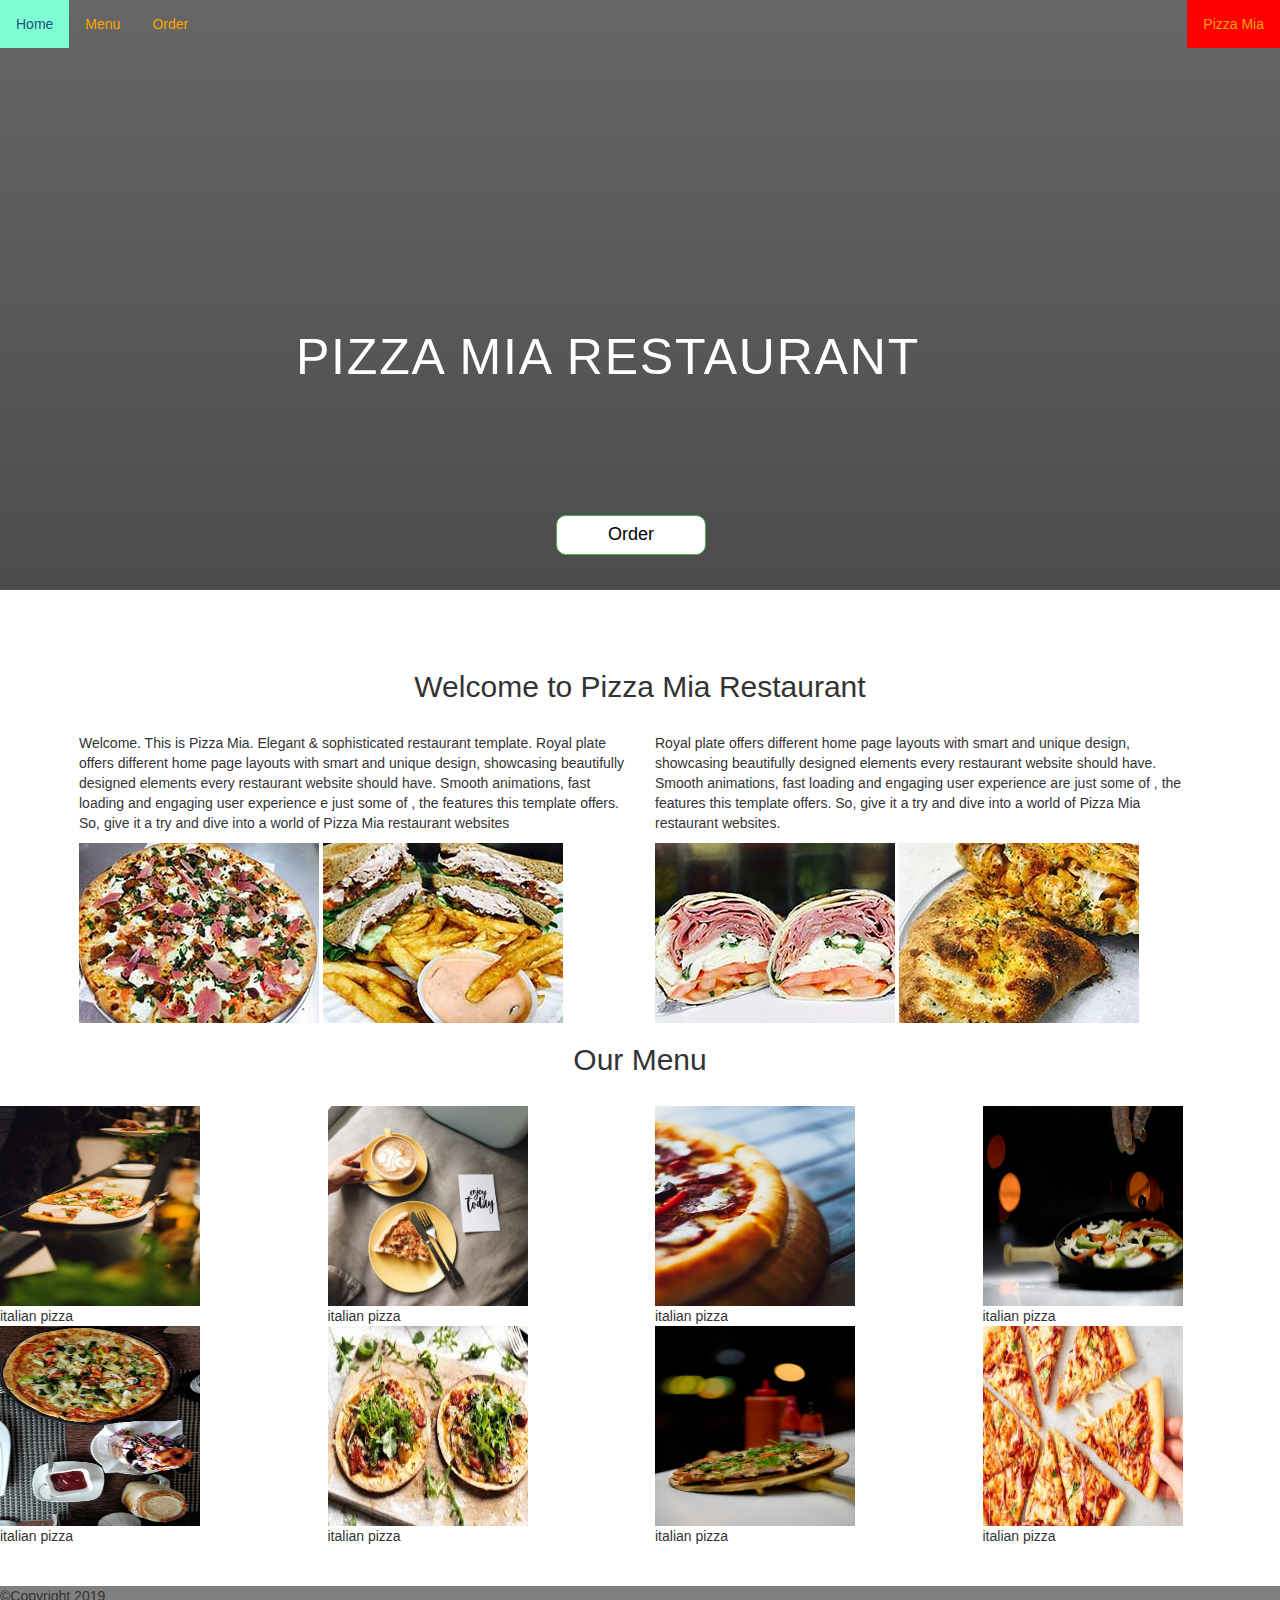
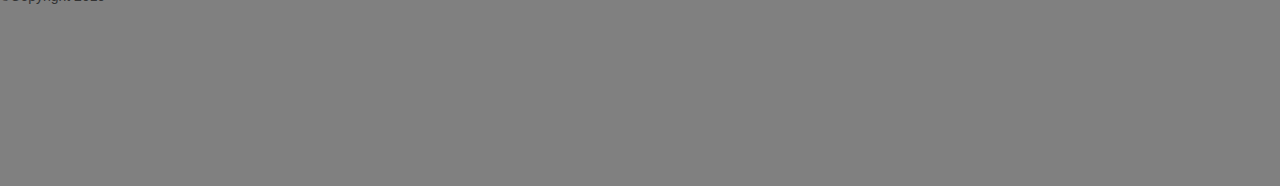
==== index.html @ 303c37fa "add form" ====
<!DOCTYPE html>
<html lang="en">
<head>
    <meta charset="UTF-8">
    <meta name="viewport" content="width=device-width, initial-scale=1.0">
    <meta http-equiv="X-UA-Compatible" content="ie=edge">
    <link href="css/bootstrap.min.css" rel="stylesheet">
    <link href="css/styles.css" rel="stylesheet">
    <title>Pizza</title>
</head>
<body>
    <header>
        <div>
        <nav>
            <ul>
                <li><a href="#home">Home</a></li>
                <li><a href="#menu">Menu</a></li>
                <li><a href="#order">Order</a></li>
                <li style="float:right"><a class="active" href="#home">Pizza Mia </a></li>
            </ul>
        </nav>
        </div>
        <div>
            <h1>Pizza  Mia  Restaurant </h1>
        </div>
        <div clas="button">
          <input type="button" value="Order" name="button" class="btn btn-success" id="button" href="#id">
        </div>

        
    </header>
    <br>
    <br>
    <sectionC>
            <div class="walrus-showing" id="one">  
        
            <div class="container">
                <br>
             
                <h4>Order your Pizzas</h4>
    
                    <div class="row">
                        <div class="col-md-8">
                                             
                                <form >
                                        
                                  <div class="form-horizontal">
                                        <div>
                                                <label for="sel1"><strong>Pizza Size:      </strong></label>
                                        <select class="form-control" id="size" value="size" style="background:transparent" width="300px">
                                            <option value="large" id="la">Large</option>
                                            <option value="medium" id="med">Medium</option>
                                            <option value="small" id="sma">Small</option>
                                                 
                                         </select>
                                 </div>
                                <div>
                                        <label for="sel1"><strong>Type of pizza :     </strong></label>
                                <select class="form-control" id="type" value="type" style="background:transparent" >
                                    <option value="italian" id="ita">italian pizza</option>
                                    <option value="Vegetable" id="veg">Vegetable pizza</option>
                                         
                                 </select>
                                </div>  
                              <br>  
                              <div>
                                    <label for="sel1"><strong>Number of Pizza:</strong></label>
                            <select class="form-control" id="number" value="number" style="background:transparent">
                                <option value="pizza1" id="pizza1">1</option>
                                <option value="pizza2" id="pizza2">2</option>
                                <option value="pizza3" id="pizza3">3</option>
                                <option value="pizza4" id="pizza4">4</option>
                                <option value="pizza5" id="pizza5">5</option>
                                <option value="pizza6" id="pizza6">6</option>
                                <option value="pizza7" id="pizza7">7</option>
                                <option value="pizza8" id="pizza8">8</option>
                                <option value="pizza9" id="pizza9">9</option>
                                <option value="pizza10" id="pizza10">10</option>
                                     
                             </select>
                            </div>
                            <br>
                            <div>
                                    <label for="sel1"><strong>your Location:</strong></label>
                                <input class="form-control" type="location" value="location" placeholder="Enter your Location" style="background:transparent">
                            </div>
                            <br>
            
                          <div class="form-group">        
                                  <div class="col-sm-offset-2 col-sm-10">
                                        <input type="button" id="submit" type="submit" class="btn btn-default" onclick="formCal()" value="Order">
                                  </div>
                        </div> 
                              <br> 
                             <p id="sell">Answer:</p>
                             </div>                                                                  
                            </div>
                         </form>
                        </div>
                        
                    </div>
                </div>
            </sectionC>
    <sectionA>
        <div id="about">
            <div class="about">
                <br>
                <h2>Welcome to Pizza Mia Restaurant</h2>
                <br>

                <div class="col-md-6">
                    <p>
                            Welcome. This is Pizza Mia. Elegant & sophisticated restaurant template. 
                            Royal plate offers different home page layouts with smart and unique 
                            design, showcasing beautifully designed elements every restaurant website
                            should have. Smooth animations, fast loading and engaging user experience 
                            e just some of , the features this template offers. So, give it a try and 
                            dive into a world of Pizza Mia restaurant websites
                    </p>
                    <img src="images/img1.jpg">
                    <img src="images/img2.jpg">
                    
                </div>
                <div class="col-md-6">
                    <p>
                            Royal plate offers different home page layouts with smart and unique design,
                            showcasing beautifully designed elements every restaurant website should have.
                            Smooth animations, fast loading and engaging user experience are just some of ,
                            the features this template offers. So, give it a try and dive into a world of Pizza Mia 
                            restaurant websites.
                    </p>
                    <img src="images/img3.jpg">
                    <img src="images/img4.jpg">

                </div>
            </div>
        </div>
    </sectionA>
    <br>
    <sectionB>
    <div id="menu">
        <div class="row"></div>
        
        <h2>Our Menu</h2>
        <br>
        <div class="row">
        <div class="col-md-3" id="w1">
            <img id="img1" width="200px" height="200px" src="images/photo-7.jpeg">
            <div><h8>italian pizza</h8></div>
        </div>
        <div class="col-md-3" id="w2">
            <img id="img1" width="200px" height="200px" src="images/photo-3.jpeg">
            <div><h8>italian pizza</h8></div>
        </div>
        <div class="col-md-3" id="w3">
            <img id="img1" width="200px" height="200px" src="images/photo-8.jpeg">
            <div><h8>italian pizza</h8></div>
        </div>
        <div class="col-md-3" id="w4">
                <img id="img1" width="200px" height="200px" src="images/photo-6.jpeg">
                <div><h8>italian pizza</h8></div>
            </div>
    </div>
    <div class="row">
    <div class="col-md-3" id="w5">
            <img id="img1" width="200px" height="200px" src="images/photo-1.jpeg">
            <div><h8>italian pizza</h8></div>
        </div>
        <div class="col-md-3" id="w1">
            <img id="img1" width="200px" height="200px" src="images/images (2).jpeg">
            <div><h8>italian pizza</h8></div>
            </div>
        <div class="col-md-3" id="w1">
            <img id="img1" width="200px" height="200px" src="images/photo-10.jpeg">
            <div><h8>italian pizza</h8></div>
        </div>
        <div class="col-md-3" id="w1">
            <img id="img1" width="200px" height="200px" src="images/download (3).jpeg">
            <div><h8>italian pizza</h8></div>
        </div>
    
    </div>
    </div>
</sectionB>
<br>
<br>
<!-- <sectionC>
        
        <div class="container">
            <br>
         
            <h4>Order your Pizzas</h4>

                <div class="row">
                    <div class="col-md-4">
                                         
                            <form >
                                    <div class="walrus-showing" id="one">  
                              <div class="form-horizontal">
                                    <div>
                                            <label for="sel1"><strong>Pizza Size:      </strong></label>
                                    <select class="form-control" id="size" value="size" style="background:transparent">
                                        <option value="large" id="la">Large</option>
                                        <option value="medium" id="med">Medium</option>
                                        <option value="small" id="sma">Small</option>
                                             
                                     </select>
                             </div>
                            <div>
                                    <label for="sel1"><strong>Type of pizza :     </strong></label>
                            <select class="form-control" id="type" value="type" style="background:transparent" >
                                <option value="italian" id="ita">italian pizza</option>
                                <option value="Vegetable" id="veg">Vegetable pizza</option>
                                     
                             </select>
                            </div>  
                          <br>  
                          <div>
                                <label for="sel1"><strong>Number of Pizza:</strong></label>
                        <select class="form-control" id="number" value="number" style="background:transparent">
                            <option value="pizza1" id="pizza1">1</option>
                            <option value="pizza2" id="pizza2">2</option>
                            <option value="pizza3" id="pizza3">3</option>
                            <option value="pizza4" id="pizza4">4</option>
                            <option value="pizza5" id="pizza5">5</option>
                            <option value="pizza6" id="pizza6">6</option>
                            <option value="pizza7" id="pizza7">7</option>
                            <option value="pizza8" id="pizza8">8</option>
                            <option value="pizza9" id="pizza9">9</option>
                            <option value="pizza10" id="pizza10">10</option>
                                 
                         </select>
                        </div>
                        <br>
                        <div>
                                <label for="sel1"><strong>your Location:</strong></label>
                            <input class="form-control" type="location" value="location" placeholder="Enter your Location" style="background:transparent">
                        </div>
                        <br>
        
                      <div class="form-group">        
                              <div class="col-sm-offset-2 col-sm-10">
                                    <input type="button" id="submit" type="submit" class="btn btn-default" onclick="formCal()" value="Order">
                              </div>
                    </div> 
                          <br> 
                         <p id="sell">Answer:</p>
                         </div>                                                                  
                        </div>
                     </form>
                    </div>
                    
                </div> -->

    <!-- </div>
</sectionC> -->
<footer>
    <p>&#169;Copyright 2019</p>
</footer>
        <script src="js/jquery.min.js"></script>
        <script src="js/script.js"></script> 
        <script src="js/bootstrap.min.js"></script>
</body>
</html>
---- css/styles.css ----
header{
    /* background-image: linear-gradient(rgba(0,0,0,0.6),rgba(0,0,0,0.7)),url('https://res.cloudinary.com/drrezzrvd/image/upload/v1564580281/photo-2_pceoz5.jpg'); */
    background-image: linear-gradient(rgba(0,0,0,0.6),rgba(0,0,0,0.7)),url('https://res.cloudinary.com/drrezzrvd/image/upload/v1564647418/photo-5_hsbno4.jpg');
    background-repeat:no repeat;
    height: 590px;
    width: 100%;
    background-position: center;
    background-size: cover;
}
h1{
 text-align: right;
 text-transform: uppercase;
 font-size: 50px;
 color:white;
 margin-right: 5%;
 text-align: center;
 margin-top: 22%;
 /* max-width:960px; */
 /* text-shadow: 0px 0px 4px; */
 
 display:block;
 font-family: 'Gill Sans', 'Gill Sans MT', Calibri, 'Trebuchet MS', sans-serif;
 letter-spacing: 1.8px;
 
}
#button{
    border-radius: 10px;
    background-color:white;
    height: 40px;
    width:150px;
    color:white;
    text-transform: capitalize;
    font-size:18px;
    margin-left:20%;
    text-align: center;
    bottom: 3px;
    top:80%;
    left:50%;
    color:black;
    display: inline-block;
    transform:translate(200%,300%);
    cursor: pointer;
}
#button:hover{
    background-color:  orange;
    pointer-events: visible;
}
/* nav{
    /* text-decoration: none; */
    /* max-width: 960px; */
    /* margin:0 auto;
    padding: 10px 0;
    margin-right: 25%;
}
nav > ul{
    text-align: left;

}
nav >ul >li{
    display: inline-block;
}
nav ul li a{
    padding:17px;
    margin-right:0;
    text-transform: uppercase;
    text-decoration: none;
    display:block;
    color: white;
    font-size:30px;
}
nav >ul > li > a:hover{
    box-shadow: 0 0 10px rgba(0,0,0,0.3);
    background: rgb(255,255,255);
    text-decoration: none;
    color:orange;
} */ 

ul{
    list-style-type: none;
margin:0px;
padding: 0%;
overflow: hidden;
/* background-color: orangered; */
}
li{
    float:left;
}
li a{
    display:block;
    color:orange;
    text-align: center;
    padding:14px 16px;
    text-decoration: none;
}
  
 li a:hover:not(.active){
     background-color: aquamarine;
     text-decoration: none;
 }
 .active{
     background-color: red;
     text-decoration: none;
 }
 .about{
     margin-left: 5%;
     margin-right:5%;
 }
 h2{
     text-align: center;
     
 }
 
 .container{
    background-image: linear-gradient(rgba(0,0,0,0.6),rgba(0,0,0,0.7)),url('https://res.cloudinary.com/drrezzrvd/image/upload/v1564657853/photo-3_ec2ylv.jpg');
    height:500px;
    width:50%; 
    background-repeat: no-repeat;
    background-size: cover;
    text-align: center;
    color:white;
     
}
label{
    /* margin-left:60%; */
    color:white;
}
.form-control , .btn{
    /* margin-left: 70%; */
    color:white;
    text-align: center;
}
.walrus-showing{
    display: none;
}
footer{
    height:200px;
    background-color: gray;

}
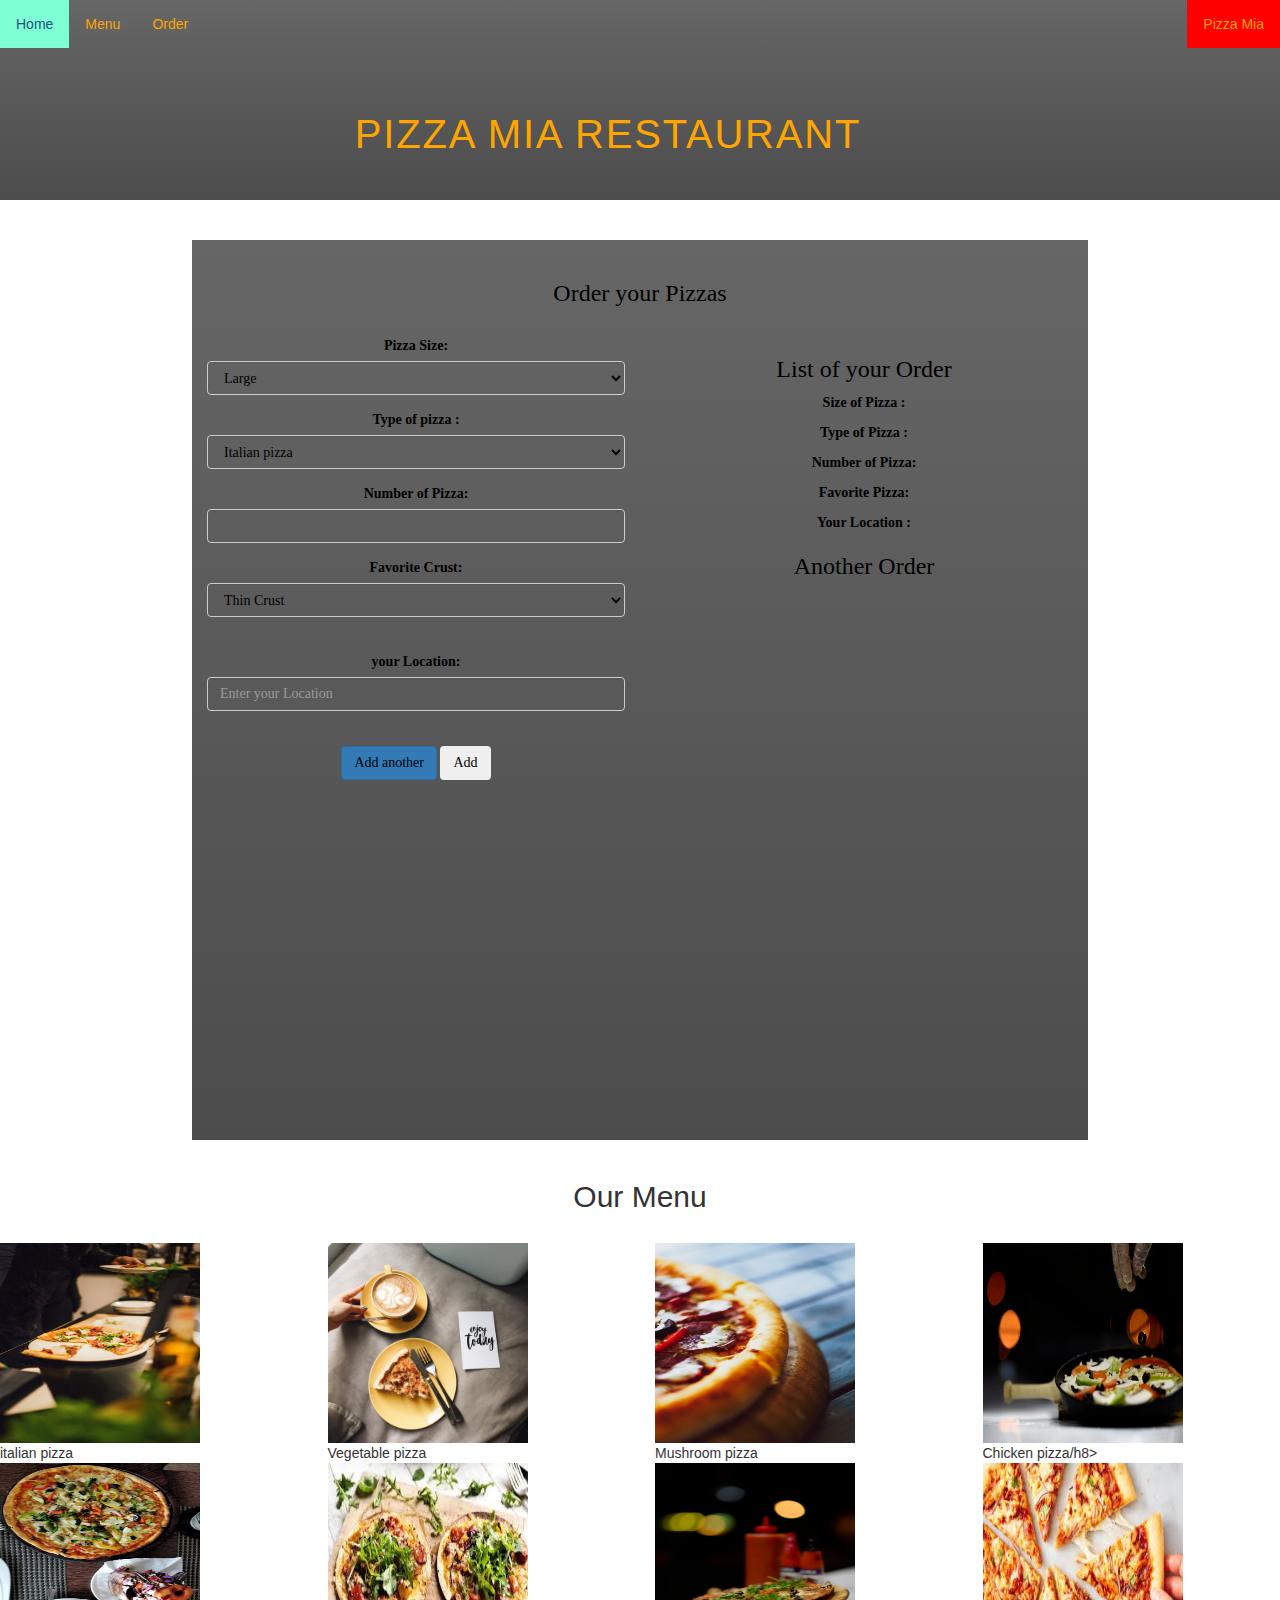
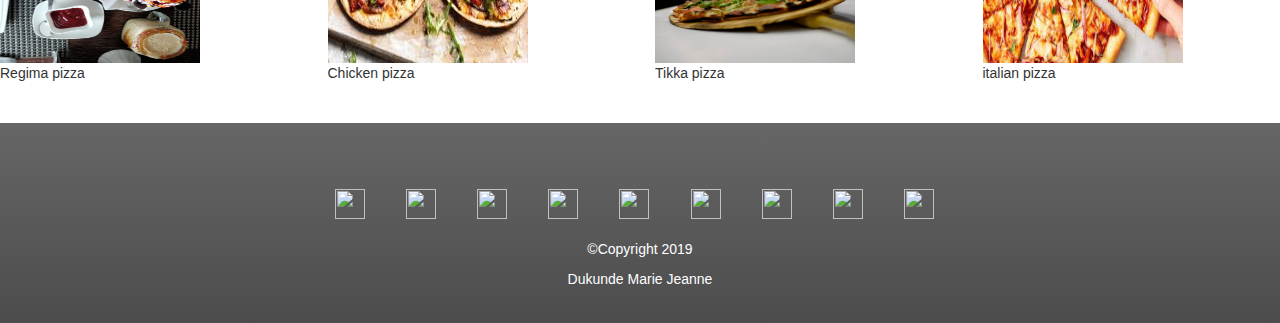
==== commit a3d85489: "add footer" ====
--- a/index.html
+++ b/index.html
@@ -23,9 +23,9 @@
         <div>
             <h1>Pizza  Mia  Restaurant </h1>
         </div>
-        <div clas="button">
+        <!-- <div clas="button">
           <input type="button" value="Order" name="button" class="btn btn-success" id="button" href="#id">
-        </div>
+        </div> -->
 
         
     </header>
@@ -102,7 +102,111 @@
                 </div>
             </sectionC>
     <sectionA>
-        <div id="about">
+
+            <div class="container">
+                    <br>
+                 
+                    <h3>Order your Pizzas</h3>
+                    <br>
+        
+                        <div class="row">
+                            <div class="col-md-6">
+                                               
+                                    <form id="new-pizz">
+                                        
+                                            <!-- <div class="walrus-showing" id="one">   -->
+                                                   
+                                      <div class="form-group">
+                                            
+                                                    <label for="size"><strong>Pizza Size:      </strong></label>
+                                            <select class="form-control newsize" id="new-size" value="size" style="background:transparent">
+                                                <option  id="la">Large</option>
+                                                <option  id="med">Medium</option>
+                                                <option  id="sma">Small</option>
+                                                     
+                                             </select>
+                                     </div>
+                                    <div class="form-group">
+                                            <label for="type-pizza"><strong>Type of pizza :     </strong></label>
+                                    <select class="form-control newType" id="type" value="type" style="background:transparent" >
+                                        <option  id="ita">Italian pizza</option>
+                                        <option  id="veg">Vegetable pizza</option>
+                                        <option  id="ita">Hawaiian pizza</option>
+                                        <option id="veg">Chicken and Mushroom pizza</option>
+                                        <option  id="ita">Regima pizza</option>
+                                        <option  id="veg">Chicken Tikka pizza</option>
+                                             
+                                     </select>
+                                    </div>  
+                                  <!-- <br>   -->
+                                  <div id="new-pizzas">
+                                        <div class="new-pizza">
+                                      <div class="form-group">
+                                        <label for="new-number"><strong>Number of Pizza:</strong></label>
+                                    <input type="number" min="1" id="numbers" class="form-control new-number" style="background:transparent">
+                                </div>
+                                
+                                <div class="form-group">
+                                <label for="new-crust"><strong>Favorite Crust:</strong></label>
+                        <select class="form-control new-crust" id="new-crust"  style="background:transparent">
+                            <option  id="crust">Thin Crust</option>
+                            <option  id="crust">Thick Crust</option>
+                            <option  id="crust">FatBread Crust</option>
+                            <option  id="crust">Custom Crust</option>
+                            
+                                 
+                         </select>
+                        </div>
+                        <br>
+                                <div class="form-group">
+                                        <label for="new-location"><strong>your Location:</strong></label>
+                                    <input id="new-location" class="form-control new-location" type="text" placeholder="Enter your Location" style="background:transparent">
+                                </div>
+                        </div>
+                </div>
+                                <br>
+                                <span class="btn btn-primary" id="add-address">Add another</span>
+                                <button type="submit" class="btn">Add</button>
+                              </form>
+                              </div>
+                            
+                 
+                 <!-- <div class="row"> -->
+                    <div class="col-md-6">
+                  
+                         
+                            <ul id="your"></ul>
+          
+                   
+                        <div id="show-your-order">
+                            <h3>List of your Order</h3>
+                            <h5> </h5>
+                            <p><strong>Size of Pizza :<span class="pizza-size"></span></strong></p>
+                            <p><strong>Type of Pizza :<span class="pizza-type"></span></strong></p>
+                            <p><strong>Number of Pizza:<span class="pizza-number"></span></strong></p>
+                            <p><strong>Favorite  Pizza:<span class="pizza-favor"></span></strong></p>                   
+                            <p><strong>Your Location :<span class="pizza-local"></span> </strong></p>
+                            
+                          </div>
+                            
+                          
+                            <div id="show-order"></div>
+                            <h3 id="sale">Another Order</h3>
+                            <ul id="addresses"></ul> 
+                            <h5> </h5>
+                            
+                            <p><strong></strong><span class="pizza-number1"></span></p>
+                            <p><strong></strong><span class="pizza-favor1"></span></p>   
+                          </div>               
+                        
+                    <!-- </div> -->
+                  </div>
+                </div>     
+            </div>
+
+
+
+        <!-- <div id="about">
             <div class="about">
                 <br>
                 <h2>Welcome to Pizza Mia Restaurant</h2>
@@ -134,7 +238,7 @@
 
                 </div>
             </div>
-        </div>
+        </div> -->
     </sectionA>
     <br>
     <sectionB>
@@ -150,29 +254,29 @@
         </div>
         <div class="col-md-3" id="w2">
             <img id="img1" width="200px" height="200px" src="images/photo-3.jpeg">
-            <div><h8>italian pizza</h8></div>
+            <div><h8>Vegetable pizza</h8></div>
         </div>
         <div class="col-md-3" id="w3">
             <img id="img1" width="200px" height="200px" src="images/photo-8.jpeg">
-            <div><h8>italian pizza</h8></div>
+            <div><h8>Mushroom pizza</h8></div>
         </div>
         <div class="col-md-3" id="w4">
                 <img id="img1" width="200px" height="200px" src="images/photo-6.jpeg">
-                <div><h8>italian pizza</h8></div>
+                <div><h8>Chicken pizza/h8></div>
             </div>
     </div>
     <div class="row">
     <div class="col-md-3" id="w5">
             <img id="img1" width="200px" height="200px" src="images/photo-1.jpeg">
-            <div><h8>italian pizza</h8></div>
+            <div><h8>Regima pizza</h8></div>
         </div>
         <div class="col-md-3" id="w1">
             <img id="img1" width="200px" height="200px" src="images/images (2).jpeg">
-            <div><h8>italian pizza</h8></div>
+            <div><h8>Chicken pizza</h8></div>
             </div>
         <div class="col-md-3" id="w1">
             <img id="img1" width="200px" height="200px" src="images/photo-10.jpeg">
-            <div><h8>italian pizza</h8></div>
+            <div><h8>Tikka  pizza</h8></div>
         </div>
         <div class="col-md-3" id="w1">
             <img id="img1" width="200px" height="200px" src="images/download (3).jpeg">
@@ -255,7 +359,41 @@
     <!-- </div>
 </sectionC> -->
 <footer>
+    <br>
+    <br>
+        <div class="social">
+                <div class="col-md-2">
+                    <img height="30px" width="30px" src="https://res.cloudinary.com/drrezzrvd/image/upload/v1564074841/twitter_hmlcpv.png">
+                </div>
+                <div class="col-md-2">
+                    <img height="30px" width="30px" src="https://res.cloudinary.com/drrezzrvd/image/upload/v1564074905/dribble_hxe21i.png">
+                </div>
+                <div class="col-md-2">
+                    <img height="30px" width="30px" src="https://res.cloudinary.com/drrezzrvd/image/upload/v1564074817/facebook_joxn0k.png">
+                </div>
+                <div class="col-md-2">
+                    <img height="30px" width="30px" src="https://res.cloudinary.com/drrezzrvd/image/upload/v1564074852/g_plus_vmkjhu.png">
+                </div>
+                <div class="col-md-2">
+                    <img height="30px" width="30px"src="https://res.cloudinary.com/drrezzrvd/image/upload/v1564074852/g_plus_vmkjhu.png">
+                </div>
+                <div class="col-md-2">
+                    <img height="30px" width="30px" src="https://res.cloudinary.com/drrezzrvd/image/upload/v1564074865/stumble_upon_lvjuko.png">
+                </div>
+                <div class="col-md-2">
+                    <img height="30px" width="30px" src="https://res.cloudinary.com/drrezzrvd/image/upload/v1564075069/behance_cw7cnv.png">
+                </div>
+                <div class="col-md-2">
+                    <img height="30px" width="30px" src="https://res.cloudinary.com/drrezzrvd/image/upload/v1564074882/pinterest_vgofxc.png">
+                </div>
+                <div class="col-md-2">
+                    <img height="30px" width="30px" src="https://res.cloudinary.com/drrezzrvd/image/upload/v1564074896/flickr_ebd7us.png">
+                </div>
+
+            </div>
+            <br>
     <p>&#169;Copyright 2019</p>
+    <p>Dukunde Marie Jeanne</p>
 </footer>
         <script src="js/jquery.min.js"></script>
         <script src="js/script.js"></script> 
--- a/css/styles.css
+++ b/css/styles.css
@@ -2,7 +2,7 @@
     /* background-image: linear-gradient(rgba(0,0,0,0.6),rgba(0,0,0,0.7)),url('https://res.cloudinary.com/drrezzrvd/image/upload/v1564580281/photo-2_pceoz5.jpg'); */
     background-image: linear-gradient(rgba(0,0,0,0.6),rgba(0,0,0,0.7)),url('https://res.cloudinary.com/drrezzrvd/image/upload/v1564647418/photo-5_hsbno4.jpg');
     background-repeat:no repeat;
-    height: 590px;
+    height: 200px;
     width: 100%;
     background-position: center;
     background-size: cover;
@@ -10,11 +10,11 @@
 h1{
  text-align: right;
  text-transform: uppercase;
- font-size: 50px;
- color:white;
+ font-size: 40px;
+ color:orange;
  margin-right: 5%;
  text-align: center;
- margin-top: 22%;
+ margin-top: 5%;
  /* max-width:960px; */
  /* text-shadow: 0px 0px 4px; */
  
@@ -112,28 +112,45 @@
  
  .container{
     background-image: linear-gradient(rgba(0,0,0,0.6),rgba(0,0,0,0.7)),url('https://res.cloudinary.com/drrezzrvd/image/upload/v1564657853/photo-3_ec2ylv.jpg');
-    height:500px;
-    width:50%; 
+    height:900px;
+    width:70%; 
     background-repeat: no-repeat;
     background-size: cover;
     text-align: center;
-    color:white;
+    color:black;
+    font-family: lato;
+    
      
 }
 label{
     /* margin-left:60%; */
-    color:white;
+    color:black;
 }
 .form-control , .btn{
     /* margin-left: 70%; */
-    color:white;
-    text-align: center;
+    color:black;
+    /* text-align: center; */
 }
 .walrus-showing{
     display: none;
 }
 footer{
     height:200px;
-    background-color: gray;
+    background-image: linear-gradient(rgba(0,0,0,0.6),rgba(0,0,0,0.7)),url('https://res.cloudinary.com/drrezzrvd/image/upload/v1564657415/photo-6_xe18nn.jpg');
+    background-repeat: no-repeat;
+    background-size: cover; 
+}
+.social{
+    display: flex;
+    margin-left: 25%;
+    margin-right: 25%;
+    margin-top: 2%;
 
-}+} 
+footer > p{
+    text-align: center;
+    color:white;
+}
+/* #show-your-order{
+    display: none;
+} */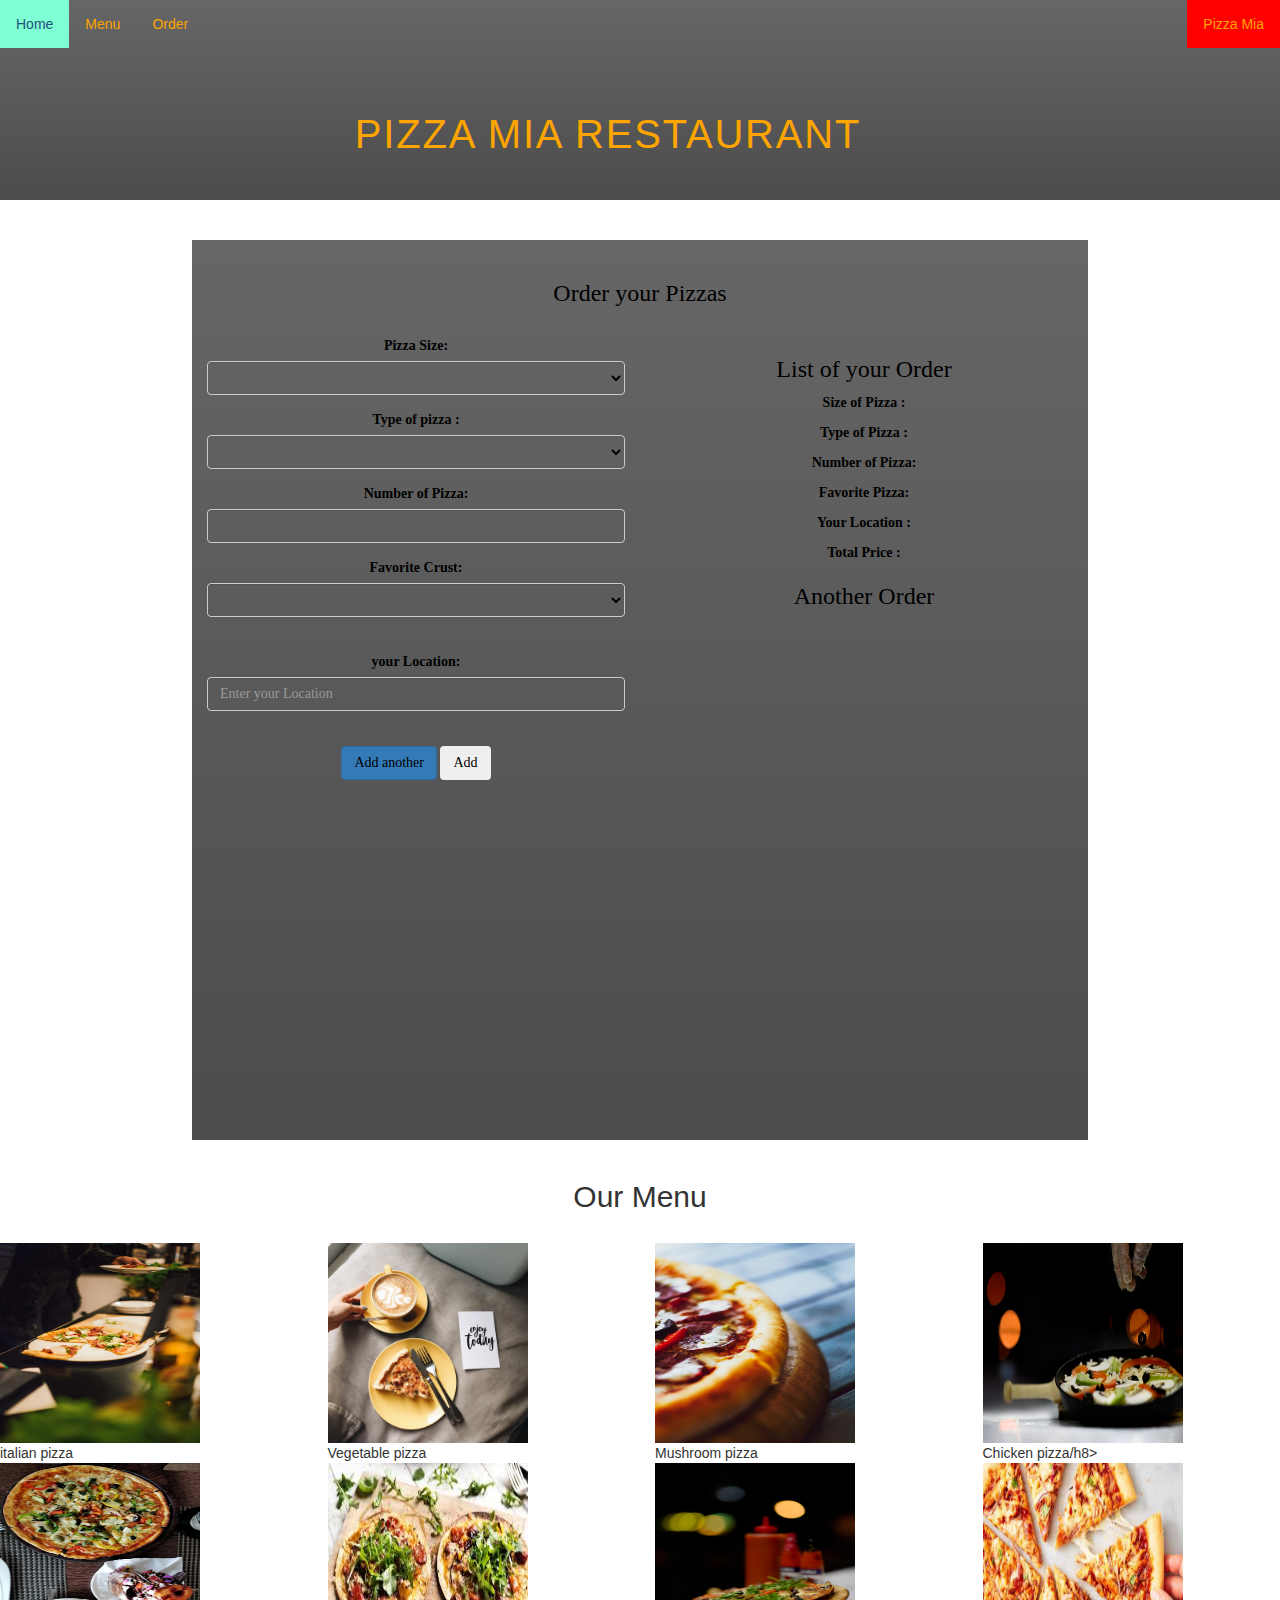
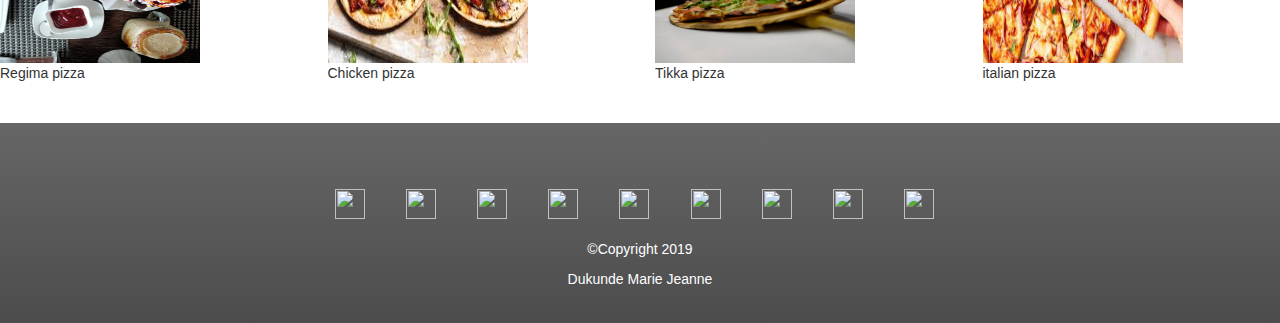
==== commit 22cb2406: "modifier the files" ====
--- a/index.html
+++ b/index.html
@@ -103,7 +103,115 @@
             </sectionC>
     <sectionA>
 
-            <div class="container">
+
+            <sectionC>
+        
+                    <div class="container">
+                        <br>
+                     
+                        <h3>Order your Pizzas</h3>
+                        <br>
+            
+                            <div class="row">
+                                <div class="col-md-6">
+                                                   
+                                        <form id="new-pizz">
+                                            
+                                                <!-- <div class="walrus-showing" id="one">   -->
+                                                       
+                                          <div class="form-group">
+                                                
+                                                        <label for="size"><strong>Pizza Size:      </strong></label>
+                                                <select class="form-control newsize" id="new-size" value="size" style="background:transparent">
+                                                    <option  id="la">Large</option>
+                                                    <option  id="med">Medium</option>
+                                                    <option  id="sma">Small</option>
+                                                         
+                                                 </select>
+                                         </div>
+                                        <div class="form-group">
+                                                <label for="type-pizza"><strong>Type of pizza :     </strong></label>
+                                        <select class="form-control newType" id="type" value="type" style="background:transparent" >
+                                            <option  id="ita">Italian pizza 20$</option>
+                                            <option  id="veg">Vegetable pizza 30 $</option>
+                                            <option  id="ita">Hawaiian pizza 40$</option>
+                                            <option id="veg">Mushroom pizza 50$</option>
+                                            <option  id="ita">Regima pizza 60$</option>
+                                            <option  id="veg">Chicken Tikka pizza 40$</option>
+                                                 
+                                         </select>
+                                        </div>  
+                                      <!-- <br>   -->
+                                      <div id="new-pizzas">
+                                            <div class="new-pizza">
+                                          <div class="form-group">
+                                            <label for="new-number"><strong>Number of Pizza:</strong></label>
+                                        <input type="number" min="1" id="numbers" class="form-control new-number" style="background:transparent">
+                                    </div>
+                                    
+                                    <div class="form-group">
+                                    <label for="new-crust"><strong>Favorite Crust:</strong></label>
+                            <select class="form-control new-crust" id="new-crust"  style="background:transparent">
+                                <option  id="crust">Thin Crust $5</option>
+                                <option  id="crust">Thick Crust $6</option>
+                                <option  id="crust">FatBread Crust $7</option>
+                                <option  id="crust">Custom Crust $3</option>
+                                
+                                     
+                             </select>
+                            </div>
+                            <br>
+                                    <div class="form-group">
+                                            <label for="new-location"><strong>your Location:</strong></label>
+                                        <input id="new-location" class="form-control new-location" type="text" placeholder="Enter your Location" style="background:transparent">
+                                    </div>
+                            </div>
+                    </div>
+                                    <br>
+                                    <span class="btn btn-primary" id="add-address">Add another</span>
+                                    <button type="submit" class="btn">Add</button>
+                                  </form>
+                                  </div>
+                                
+                     
+                     <!-- <div class="row"> -->
+                        <div class="col-md-6">
+                      
+                             
+                                <ul id="your"></ul>
+              
+                       
+                            <div id="show-your-order">
+                                <h3>List of your Order</h3>
+                                <h5> </h5>
+                                <p><strong>Size of Pizza :<span class="pizza-size"></span></strong></p>
+                                <p><strong>Type of Pizza :<span class="pizza-type"></span></strong></p>
+                                <p><strong>Number of Pizza:<span class="pizza-number"></span></strong></p>
+                                <p><strong>Favorite  Pizza:<span class="pizza-favor"></span></strong></p>                   
+                                <p><strong>Your Location :<span class="pizza-local"></span> </strong></p>
+                                <p><strong>Total Price   <span class="total-price"></span>:</strong></p>
+                                
+                              </div>
+                                
+                              
+                                <div id="show-order"></div>
+                                <h3 id="sale">Another Order</h3>
+                                <ul id="addresses"></ul> 
+                                <h5> </h5>
+                                
+                                <p><strong></strong><span class="pizza-number1"></span></p>
+                                <p><strong></strong><span class="pizza-favor1"></span></p>   
+                              </div>               
+                            
+                        <!-- </div> -->
+                      </div>
+                    </div>     
+                </div>
+                    
+            </sectionC> 
+        <!-- -------------------------------------------------------------------------------------------------- -->
+
+            <!-- <div class="container">
                     <br>
                  
                     <h3>Order your Pizzas</h3>
@@ -114,7 +222,7 @@
                                                
                                     <form id="new-pizz">
                                         
-                                            <!-- <div class="walrus-showing" id="one">   -->
+                                             <div class="walrus-showing" id="one">   
                                                    
                                       <div class="form-group">
                                             
@@ -138,7 +246,7 @@
                                              
                                      </select>
                                     </div>  
-                                  <!-- <br>   -->
+                                  <br>  
                                   <div id="new-pizzas">
                                         <div class="new-pizza">
                                       <div class="form-group">
@@ -171,7 +279,7 @@
                               </div>
                             
                  
-                 <!-- <div class="row"> -->
+                 <div class="row">
                     <div class="col-md-6">
                   
                          
@@ -199,12 +307,12 @@
                             <p><strong></strong><span class="pizza-favor1"></span></p>   
                           </div>               
                         
-                    <!-- </div> -->
+                    </div> 
                   </div>
                 </div>     
             </div>
 
-
+ -->
 
         <!-- <div id="about">
             <div class="about">
@@ -397,6 +505,7 @@
 </footer>
         <script src="js/jquery.min.js"></script>
         <script src="js/script.js"></script> 
+        <script src="js/order.js"></script> 
         <script src="js/bootstrap.min.js"></script>
 </body>
 </html>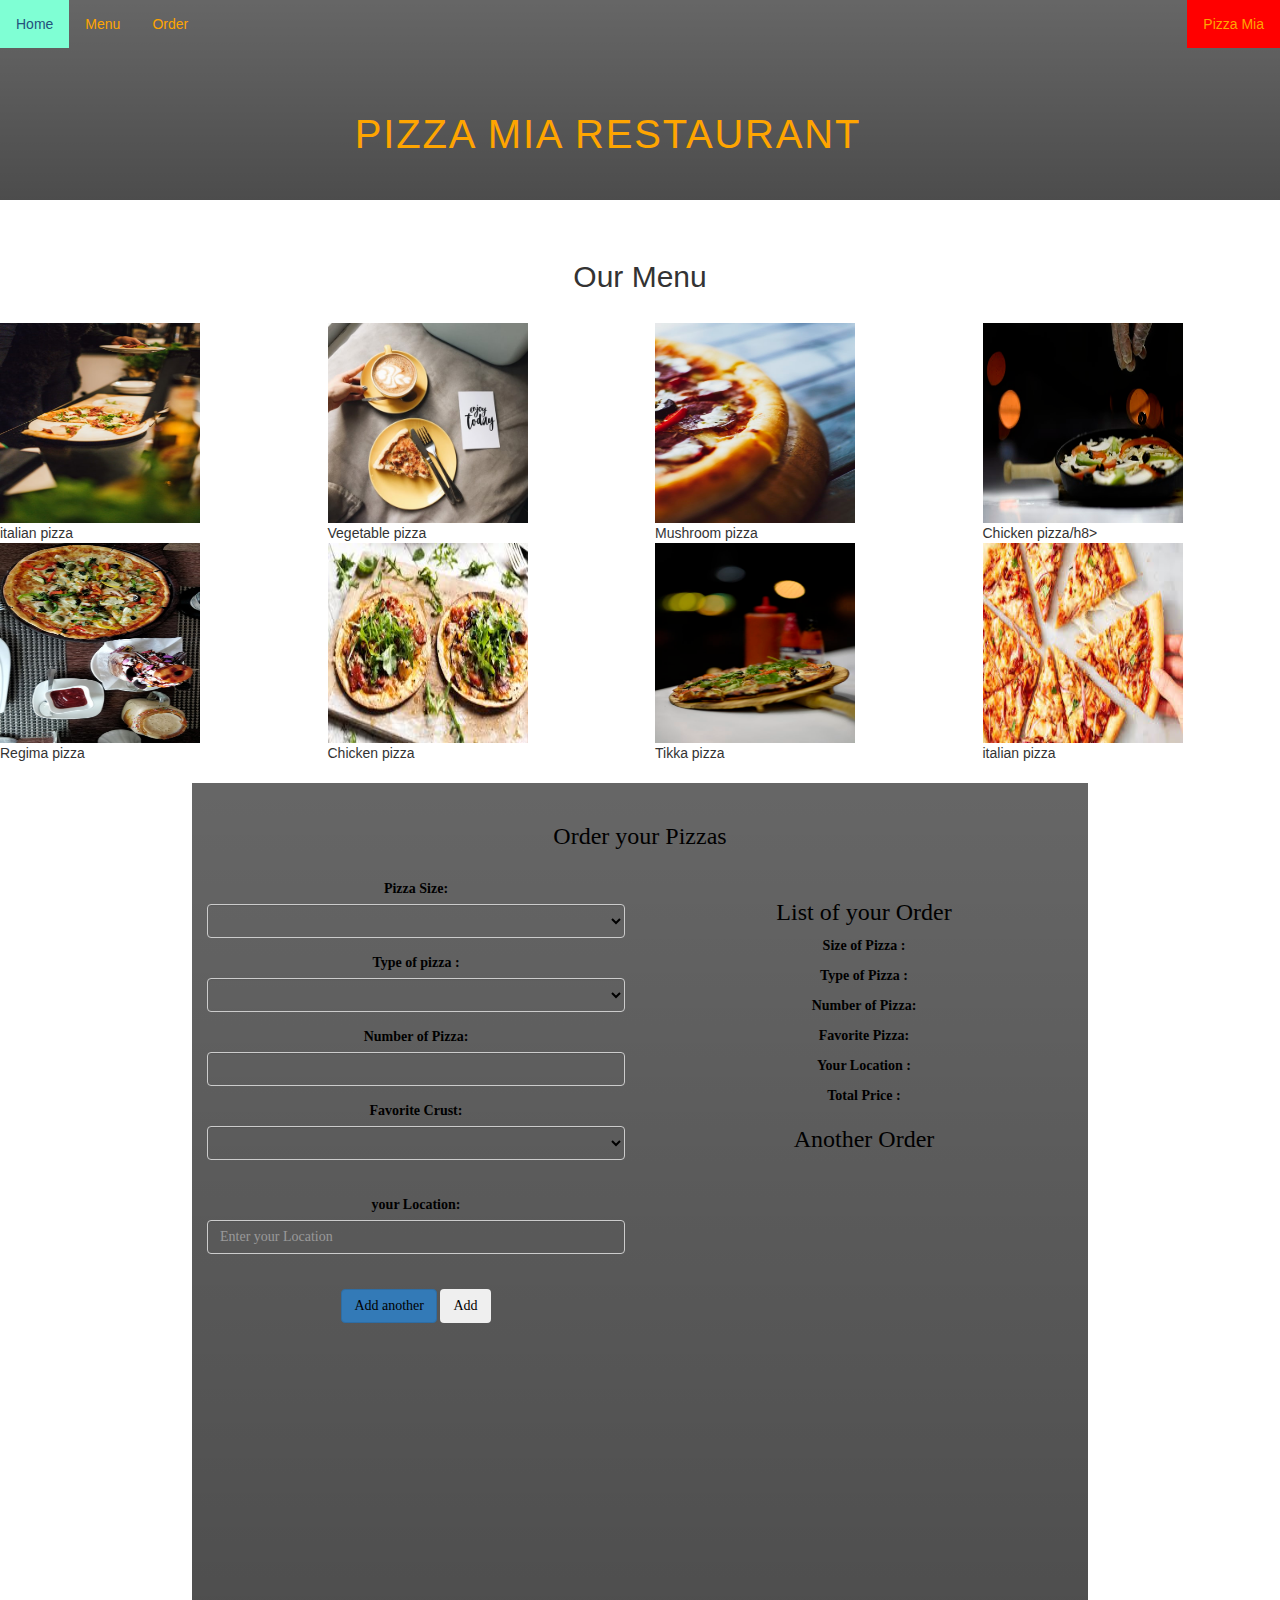
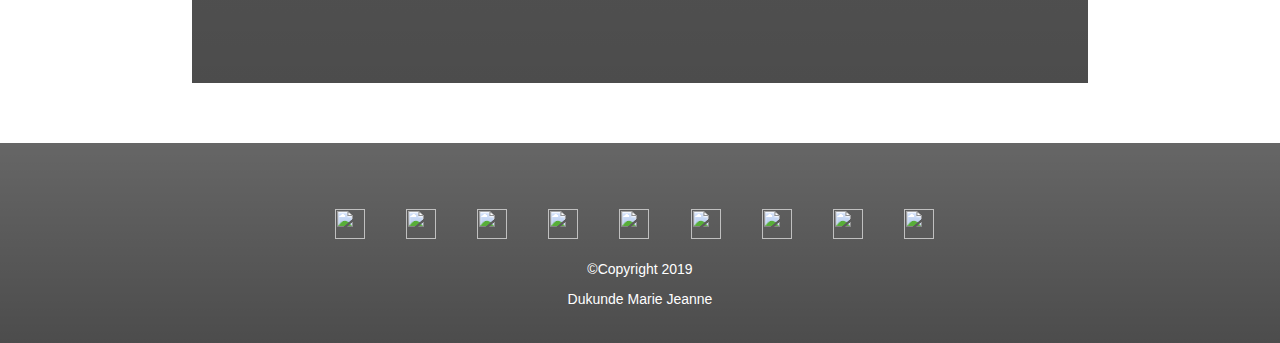
==== commit 243afe21: "remove and change the files" ====
--- a/index.html
+++ b/index.html
@@ -31,76 +31,53 @@
     </header>
     <br>
     <br>
-    <sectionC>
-            <div class="walrus-showing" id="one">  
-        
-            <div class="container">
+    <sectionB>
+            <div id="menu">
+                <div class="row"></div>
+                
+                <h2>Our Menu</h2>
                 <br>
-             
-                <h4>Order your Pizzas</h4>
-    
-                    <div class="row">
-                        <div class="col-md-8">
-                                             
-                                <form >
-                                        
-                                  <div class="form-horizontal">
-                                        <div>
-                                                <label for="sel1"><strong>Pizza Size:      </strong></label>
-                                        <select class="form-control" id="size" value="size" style="background:transparent" width="300px">
-                                            <option value="large" id="la">Large</option>
-                                            <option value="medium" id="med">Medium</option>
-                                            <option value="small" id="sma">Small</option>
-                                                 
-                                         </select>
-                                 </div>
-                                <div>
-                                        <label for="sel1"><strong>Type of pizza :     </strong></label>
-                                <select class="form-control" id="type" value="type" style="background:transparent" >
-                                    <option value="italian" id="ita">italian pizza</option>
-                                    <option value="Vegetable" id="veg">Vegetable pizza</option>
-                                         
-                                 </select>
-                                </div>  
-                              <br>  
-                              <div>
-                                    <label for="sel1"><strong>Number of Pizza:</strong></label>
-                            <select class="form-control" id="number" value="number" style="background:transparent">
-                                <option value="pizza1" id="pizza1">1</option>
-                                <option value="pizza2" id="pizza2">2</option>
-                                <option value="pizza3" id="pizza3">3</option>
-                                <option value="pizza4" id="pizza4">4</option>
-                                <option value="pizza5" id="pizza5">5</option>
-                                <option value="pizza6" id="pizza6">6</option>
-                                <option value="pizza7" id="pizza7">7</option>
-                                <option value="pizza8" id="pizza8">8</option>
-                                <option value="pizza9" id="pizza9">9</option>
-                                <option value="pizza10" id="pizza10">10</option>
-                                     
-                             </select>
-                            </div>
-                            <br>
-                            <div>
-                                    <label for="sel1"><strong>your Location:</strong></label>
-                                <input class="form-control" type="location" value="location" placeholder="Enter your Location" style="background:transparent">
-                            </div>
-                            <br>
+                <div class="row">
+                <div class="col-md-3" id="w1">
+                    <img id="img1" width="200px" height="200px" src="images/photo-7.jpeg">
+                    <div><h8>italian pizza</h8></div>
+                </div>
+                <div class="col-md-3" id="w2">
+                    <img id="img1" width="200px" height="200px" src="images/photo-3.jpeg">
+                    <div><h8>Vegetable pizza</h8></div>
+                </div>
+                <div class="col-md-3" id="w3">
+                    <img id="img1" width="200px" height="200px" src="images/photo-8.jpeg">
+                    <div><h8>Mushroom pizza</h8></div>
+                </div>
+                <div class="col-md-3" id="w4">
+                        <img id="img1" width="200px" height="200px" src="images/photo-6.jpeg">
+                        <div><h8>Chicken pizza/h8></div>
+                    </div>
+            </div>
+            <div class="row">
+            <div class="col-md-3" id="w5">
+                    <img id="img1" width="200px" height="200px" src="images/photo-1.jpeg">
+                    <div><h8>Regima pizza</h8></div>
+                </div>
+                <div class="col-md-3" id="w1">
+                    <img id="img1" width="200px" height="200px" src="images/images (2).jpeg">
+                    <div><h8>Chicken pizza</h8></div>
+                    </div>
+                <div class="col-md-3" id="w1">
+                    <img id="img1" width="200px" height="200px" src="images/photo-10.jpeg">
+                    <div><h8>Tikka  pizza</h8></div>
+                </div>
+                <div class="col-md-3" id="w1">
+                    <img id="img1" width="200px" height="200px" src="images/download (3).jpeg">
+                    <div><h8>italian pizza</h8></div>
+                </div>
             
-                          <div class="form-group">        
-                                  <div class="col-sm-offset-2 col-sm-10">
-                                        <input type="button" id="submit" type="submit" class="btn btn-default" onclick="formCal()" value="Order">
-                                  </div>
-                        </div> 
-                              <br> 
-                             <p id="sell">Answer:</p>
-                             </div>                                                                  
-                            </div>
-                         </form>
-                        </div>
-                        
-                    </div>
-                </div>
-            </sectionC>
+            </div>
+            </div>
+        </sectionB>
+    <br>
+
     <sectionA>
 
 
@@ -211,261 +188,12 @@
             </sectionC> 
         <!-- -------------------------------------------------------------------------------------------------- -->
 
-            <!-- <div class="container">
-                    <br>
-                 
-                    <h3>Order your Pizzas</h3>
-                    <br>
-        
-                        <div class="row">
-                            <div class="col-md-6">
-                                               
-                                    <form id="new-pizz">
-                                        
-                                             <div class="walrus-showing" id="one">   
-                                                   
-                                      <div class="form-group">
-                                            
-                                                    <label for="size"><strong>Pizza Size:      </strong></label>
-                                            <select class="form-control newsize" id="new-size" value="size" style="background:transparent">
-                                                <option  id="la">Large</option>
-                                                <option  id="med">Medium</option>
-                                                <option  id="sma">Small</option>
-                                                     
-                                             </select>
-                                     </div>
-                                    <div class="form-group">
-                                            <label for="type-pizza"><strong>Type of pizza :     </strong></label>
-                                    <select class="form-control newType" id="type" value="type" style="background:transparent" >
-                                        <option  id="ita">Italian pizza</option>
-                                        <option  id="veg">Vegetable pizza</option>
-                                        <option  id="ita">Hawaiian pizza</option>
-                                        <option id="veg">Chicken and Mushroom pizza</option>
-                                        <option  id="ita">Regima pizza</option>
-                                        <option  id="veg">Chicken Tikka pizza</option>
-                                             
-                                     </select>
-                                    </div>  
-                                  <br>  
-                                  <div id="new-pizzas">
-                                        <div class="new-pizza">
-                                      <div class="form-group">
-                                        <label for="new-number"><strong>Number of Pizza:</strong></label>
-                                    <input type="number" min="1" id="numbers" class="form-control new-number" style="background:transparent">
-                                </div>
-                                
-                                <div class="form-group">
-                                <label for="new-crust"><strong>Favorite Crust:</strong></label>
-                        <select class="form-control new-crust" id="new-crust"  style="background:transparent">
-                            <option  id="crust">Thin Crust</option>
-                            <option  id="crust">Thick Crust</option>
-                            <option  id="crust">FatBread Crust</option>
-                            <option  id="crust">Custom Crust</option>
-                            
-                                 
-                         </select>
-                        </div>
-                        <br>
-                                <div class="form-group">
-                                        <label for="new-location"><strong>your Location:</strong></label>
-                                    <input id="new-location" class="form-control new-location" type="text" placeholder="Enter your Location" style="background:transparent">
-                                </div>
-                        </div>
-                </div>
-                                <br>
-                                <span class="btn btn-primary" id="add-address">Add another</span>
-                                <button type="submit" class="btn">Add</button>
-                              </form>
-                              </div>
-                            
-                 
-                 <div class="row">
-                    <div class="col-md-6">
-                  
-                         
-                            <ul id="your"></ul>
           
-                   
-                        <div id="show-your-order">
-                            <h3>List of your Order</h3>
-                            <h5> </h5>
-                            <p><strong>Size of Pizza :<span class="pizza-size"></span></strong></p>
-                            <p><strong>Type of Pizza :<span class="pizza-type"></span></strong></p>
-                            <p><strong>Number of Pizza:<span class="pizza-number"></span></strong></p>
-                            <p><strong>Favorite  Pizza:<span class="pizza-favor"></span></strong></p>                   
-                            <p><strong>Your Location :<span class="pizza-local"></span> </strong></p>
-                            
-                          </div>
-                            
-                          
-                            <div id="show-order"></div>
-                            <h3 id="sale">Another Order</h3>
-                            <ul id="addresses"></ul> 
-                            <h5> </h5>
-                            
-                            <p><strong></strong><span class="pizza-number1"></span></p>
-                            <p><strong></strong><span class="pizza-favor1"></span></p>   
-                          </div>               
-                        
-                    </div> 
-                  </div>
-                </div>     
-            </div>
-
- -->
-
-        <!-- <div id="about">
-            <div class="about">
-                <br>
-                <h2>Welcome to Pizza Mia Restaurant</h2>
-                <br>
-
-                <div class="col-md-6">
-                    <p>
-                            Welcome. This is Pizza Mia. Elegant & sophisticated restaurant template. 
-                            Royal plate offers different home page layouts with smart and unique 
-                            design, showcasing beautifully designed elements every restaurant website
-                            should have. Smooth animations, fast loading and engaging user experience 
-                            e just some of , the features this template offers. So, give it a try and 
-                            dive into a world of Pizza Mia restaurant websites
-                    </p>
-                    <img src="images/img1.jpg">
-                    <img src="images/img2.jpg">
-                    
-                </div>
-                <div class="col-md-6">
-                    <p>
-                            Royal plate offers different home page layouts with smart and unique design,
-                            showcasing beautifully designed elements every restaurant website should have.
-                            Smooth animations, fast loading and engaging user experience are just some of ,
-                            the features this template offers. So, give it a try and dive into a world of Pizza Mia 
-                            restaurant websites.
-                    </p>
-                    <img src="images/img3.jpg">
-                    <img src="images/img4.jpg">
-
-                </div>
-            </div>
-        </div> -->
     </sectionA>
     <br>
-    <sectionB>
-    <div id="menu">
-        <div class="row"></div>
-        
-        <h2>Our Menu</h2>
-        <br>
-        <div class="row">
-        <div class="col-md-3" id="w1">
-            <img id="img1" width="200px" height="200px" src="images/photo-7.jpeg">
-            <div><h8>italian pizza</h8></div>
-        </div>
-        <div class="col-md-3" id="w2">
-            <img id="img1" width="200px" height="200px" src="images/photo-3.jpeg">
-            <div><h8>Vegetable pizza</h8></div>
-        </div>
-        <div class="col-md-3" id="w3">
-            <img id="img1" width="200px" height="200px" src="images/photo-8.jpeg">
-            <div><h8>Mushroom pizza</h8></div>
-        </div>
-        <div class="col-md-3" id="w4">
-                <img id="img1" width="200px" height="200px" src="images/photo-6.jpeg">
-                <div><h8>Chicken pizza/h8></div>
-            </div>
-    </div>
-    <div class="row">
-    <div class="col-md-3" id="w5">
-            <img id="img1" width="200px" height="200px" src="images/photo-1.jpeg">
-            <div><h8>Regima pizza</h8></div>
-        </div>
-        <div class="col-md-3" id="w1">
-            <img id="img1" width="200px" height="200px" src="images/images (2).jpeg">
-            <div><h8>Chicken pizza</h8></div>
-            </div>
-        <div class="col-md-3" id="w1">
-            <img id="img1" width="200px" height="200px" src="images/photo-10.jpeg">
-            <div><h8>Tikka  pizza</h8></div>
-        </div>
-        <div class="col-md-3" id="w1">
-            <img id="img1" width="200px" height="200px" src="images/download (3).jpeg">
-            <div><h8>italian pizza</h8></div>
-        </div>
     
-    </div>
-    </div>
-</sectionB>
 <br>
 <br>
-<!-- <sectionC>
-        
-        <div class="container">
-            <br>
-         
-            <h4>Order your Pizzas</h4>
-
-                <div class="row">
-                    <div class="col-md-4">
-                                         
-                            <form >
-                                    <div class="walrus-showing" id="one">  
-                              <div class="form-horizontal">
-                                    <div>
-                                            <label for="sel1"><strong>Pizza Size:      </strong></label>
-                                    <select class="form-control" id="size" value="size" style="background:transparent">
-                                        <option value="large" id="la">Large</option>
-                                        <option value="medium" id="med">Medium</option>
-                                        <option value="small" id="sma">Small</option>
-                                             
-                                     </select>
-                             </div>
-                            <div>
-                                    <label for="sel1"><strong>Type of pizza :     </strong></label>
-                            <select class="form-control" id="type" value="type" style="background:transparent" >
-                                <option value="italian" id="ita">italian pizza</option>
-                                <option value="Vegetable" id="veg">Vegetable pizza</option>
-                                     
-                             </select>
-                            </div>  
-                          <br>  
-                          <div>
-                                <label for="sel1"><strong>Number of Pizza:</strong></label>
-                        <select class="form-control" id="number" value="number" style="background:transparent">
-                            <option value="pizza1" id="pizza1">1</option>
-                            <option value="pizza2" id="pizza2">2</option>
-                            <option value="pizza3" id="pizza3">3</option>
-                            <option value="pizza4" id="pizza4">4</option>
-                            <option value="pizza5" id="pizza5">5</option>
-                            <option value="pizza6" id="pizza6">6</option>
-                            <option value="pizza7" id="pizza7">7</option>
-                            <option value="pizza8" id="pizza8">8</option>
-                            <option value="pizza9" id="pizza9">9</option>
-                            <option value="pizza10" id="pizza10">10</option>
-                                 
-                         </select>
-                        </div>
-                        <br>
-                        <div>
-                                <label for="sel1"><strong>your Location:</strong></label>
-                            <input class="form-control" type="location" value="location" placeholder="Enter your Location" style="background:transparent">
-                        </div>
-                        <br>
-        
-                      <div class="form-group">        
-                              <div class="col-sm-offset-2 col-sm-10">
-                                    <input type="button" id="submit" type="submit" class="btn btn-default" onclick="formCal()" value="Order">
-                              </div>
-                    </div> 
-                          <br> 
-                         <p id="sell">Answer:</p>
-                         </div>                                                                  
-                        </div>
-                     </form>
-                    </div>
-                    
-                </div> -->
-
-    <!-- </div>
-</sectionC> -->
 <footer>
     <br>
     <br>
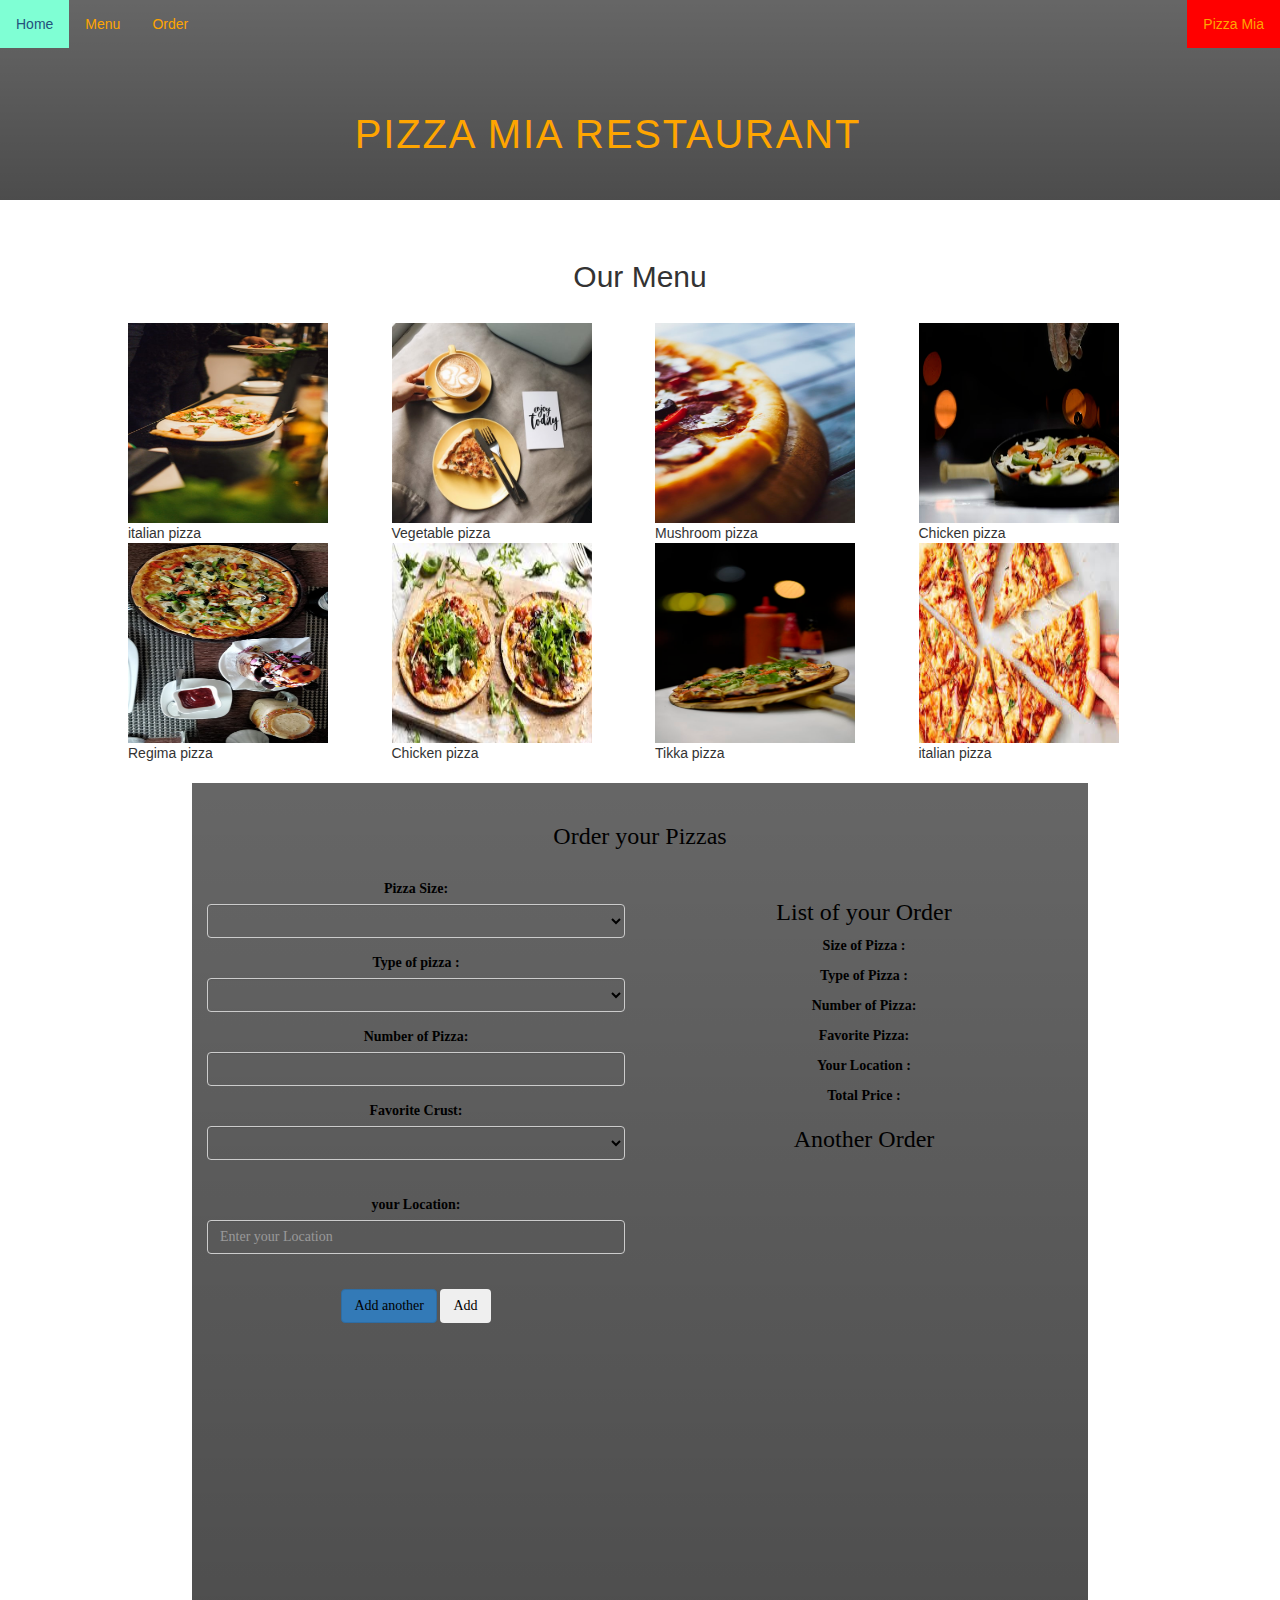
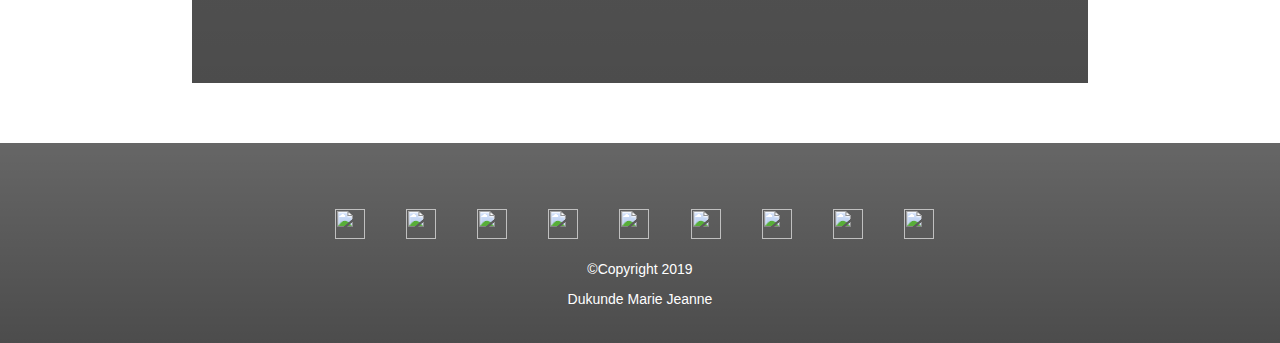
==== commit 8a018ae9: "pictures" ====
--- a/index.html
+++ b/index.html
@@ -52,7 +52,7 @@
                 </div>
                 <div class="col-md-3" id="w4">
                         <img id="img1" width="200px" height="200px" src="images/photo-6.jpeg">
-                        <div><h8>Chicken pizza/h8></div>
+                        <div><h8>Chicken pizza</h8></div>
                     </div>
             </div>
             <div class="row">
--- a/css/styles.css
+++ b/css/styles.css
@@ -122,6 +122,11 @@
     
      
 }
+#menu{
+    margin-left: 10%;
+    margin-right: 10%;
+    justify-content: space-between;
+}
 label{
     /* margin-left:60%; */
     color:black;
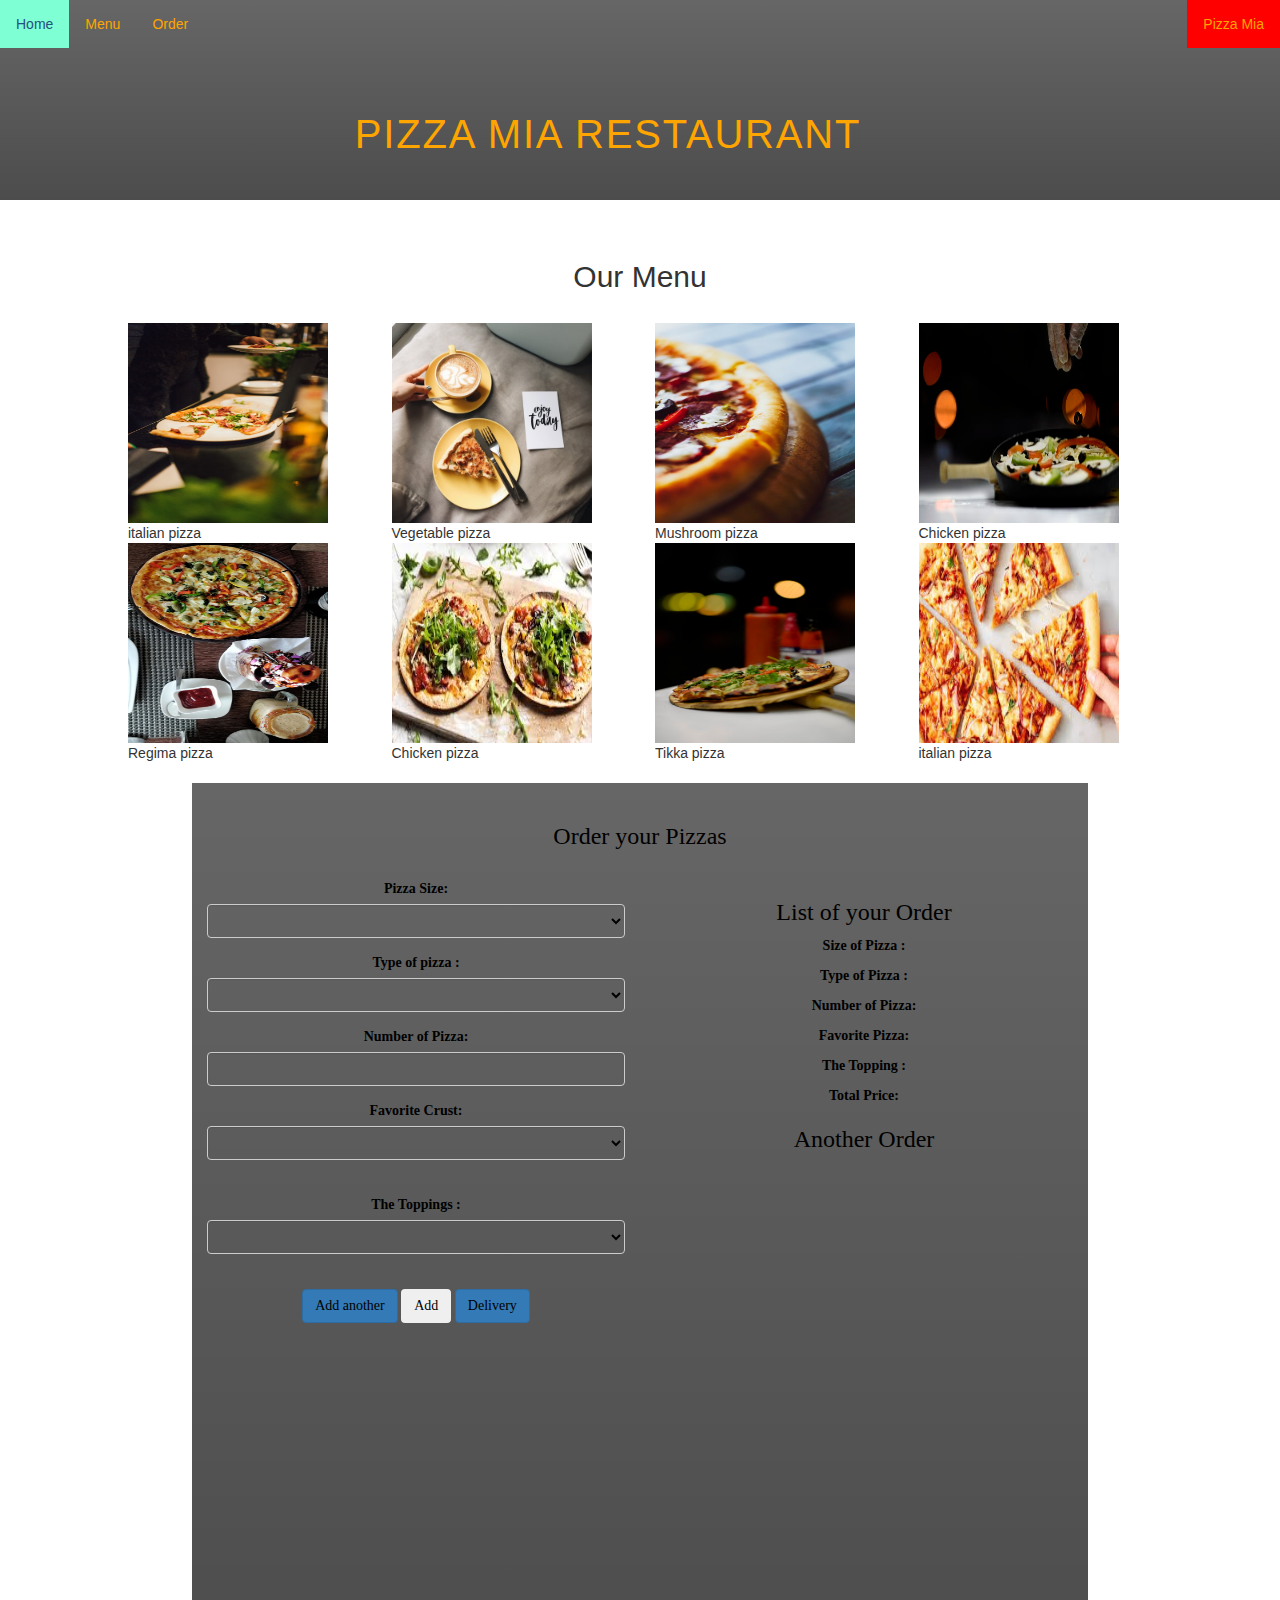
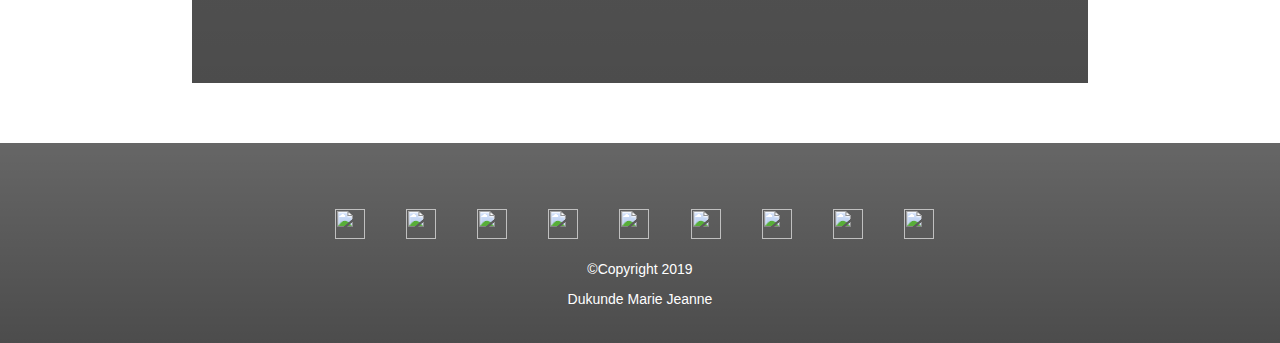
==== commit bfe1ad9c: "add button of deliver" ====
--- a/index.html
+++ b/index.html
@@ -23,9 +23,7 @@
         <div>
             <h1>Pizza  Mia  Restaurant </h1>
         </div>
-        <!-- <div clas="button">
-          <input type="button" value="Order" name="button" class="btn btn-success" id="button" href="#id">
-        </div> -->
+        
 
         
     </header>
@@ -139,14 +137,20 @@
                             </div>
                             <br>
                                     <div class="form-group">
-                                            <label for="new-location"><strong>your Location:</strong></label>
-                                        <input id="new-location" class="form-control new-location" type="text" placeholder="Enter your Location" style="background:transparent">
+                                            <label for="new-topping"><strong>The Toppings :</strong></label>
+                                            <select class="form-control new-topping" id="new-topping"  style="background:transparent">
+                                                    <option  id="crust">Extra cheese $5</option>
+                                                    <option  id="crust">Sausage $6</option>
+                                                    <option  id="crust">Black olives $7</option>
+                                                    <option  id="crust">Pepperoni $3</option>
+                                                    </select>
                                     </div>
                             </div>
                     </div>
                                     <br>
                                     <span class="btn btn-primary" id="add-address">Add another</span>
                                     <button type="submit" class="btn">Add</button>
+                                    <span class="btn btn-primary" id="delivery" onclick="send()">Delivery</span>
                                   </form>
                                   </div>
                                 
@@ -165,8 +169,8 @@
                                 <p><strong>Type of Pizza :<span class="pizza-type"></span></strong></p>
                                 <p><strong>Number of Pizza:<span class="pizza-number"></span></strong></p>
                                 <p><strong>Favorite  Pizza:<span class="pizza-favor"></span></strong></p>                   
-                                <p><strong>Your Location :<span class="pizza-local"></span> </strong></p>
-                                <p><strong>Total Price   <span class="total-price"></span>:</strong></p>
+                                <p><strong>The Topping :<span class="pizza-local"></span> </strong></p>
+                                <p><strong>Total Price:   <span class="total-price"></span></strong></p>
                                 
                               </div>
                                 
@@ -232,7 +236,7 @@
     <p>Dukunde Marie Jeanne</p>
 </footer>
         <script src="js/jquery.min.js"></script>
-        <script src="js/script.js"></script> 
+        
         <script src="js/order.js"></script> 
         <script src="js/bootstrap.min.js"></script>
 </body>
--- a/css/styles.css
+++ b/css/styles.css
@@ -45,35 +45,6 @@
     background-color:  orange;
     pointer-events: visible;
 }
-/* nav{
-    /* text-decoration: none; */
-    /* max-width: 960px; */
-    /* margin:0 auto;
-    padding: 10px 0;
-    margin-right: 25%;
-}
-nav > ul{
-    text-align: left;
-
-}
-nav >ul >li{
-    display: inline-block;
-}
-nav ul li a{
-    padding:17px;
-    margin-right:0;
-    text-transform: uppercase;
-    text-decoration: none;
-    display:block;
-    color: white;
-    font-size:30px;
-}
-nav >ul > li > a:hover{
-    box-shadow: 0 0 10px rgba(0,0,0,0.3);
-    background: rgb(255,255,255);
-    text-decoration: none;
-    color:orange;
-} */ 
 
 ul{
     list-style-type: none;
@@ -128,13 +99,12 @@
     justify-content: space-between;
 }
 label{
-    /* margin-left:60%; */
+
     color:black;
 }
 .form-control , .btn{
-    /* margin-left: 70%; */
+    
     color:black;
-    /* text-align: center; */
 }
 .walrus-showing{
     display: none;
@@ -156,6 +126,3 @@
     text-align: center;
     color:white;
 }
-/* #show-your-order{
-    display: none;
-} */